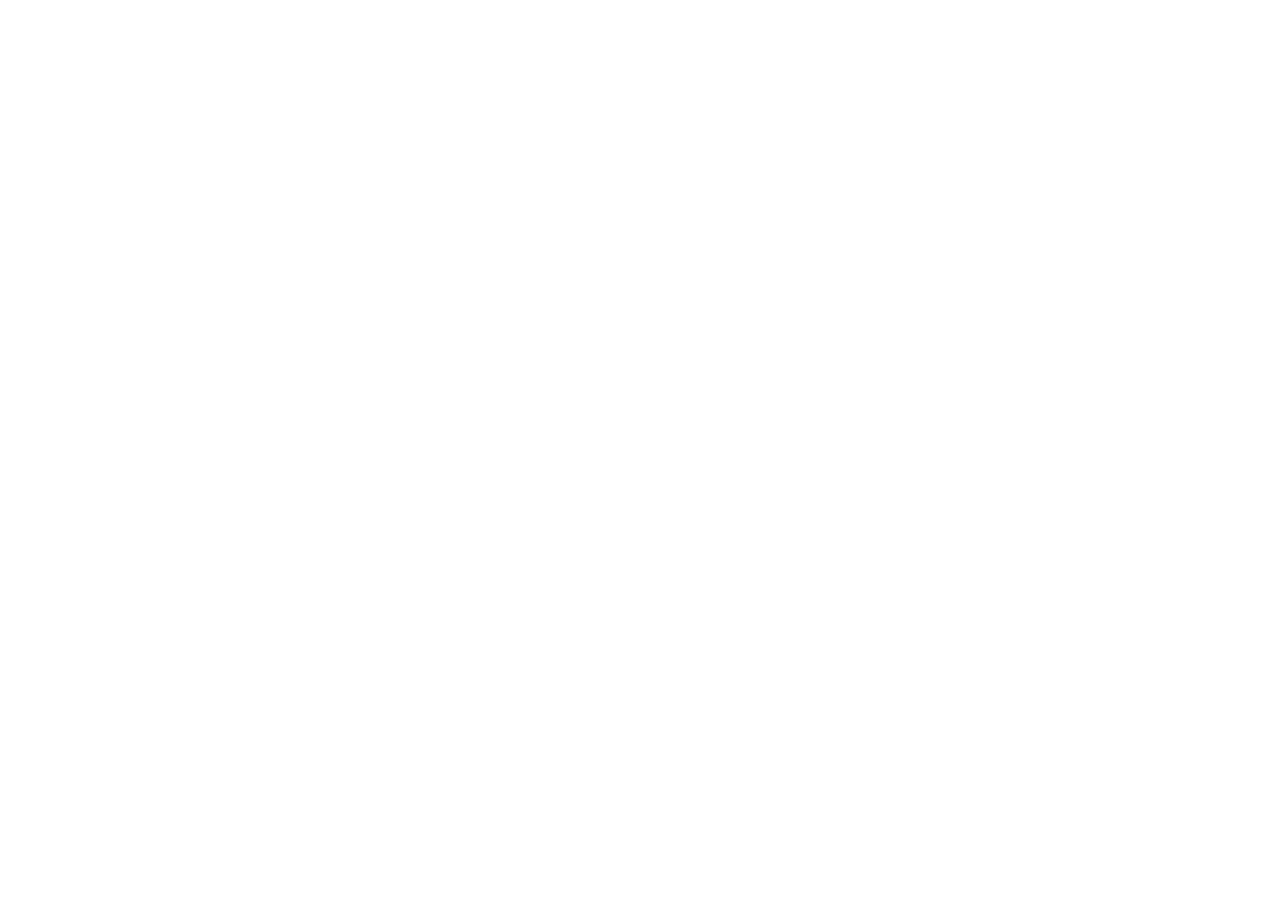
==== index.html @ 0d665450 "second commit" ====
<!DOCTYPE html>
<html lang="en">
<head>
    <meta charset="UTF-8">
    <meta name="viewport" content="width=device-width, initial-scale=1.0">
    <title>First page</title>
</head>
<body>
    
</body>
</html>
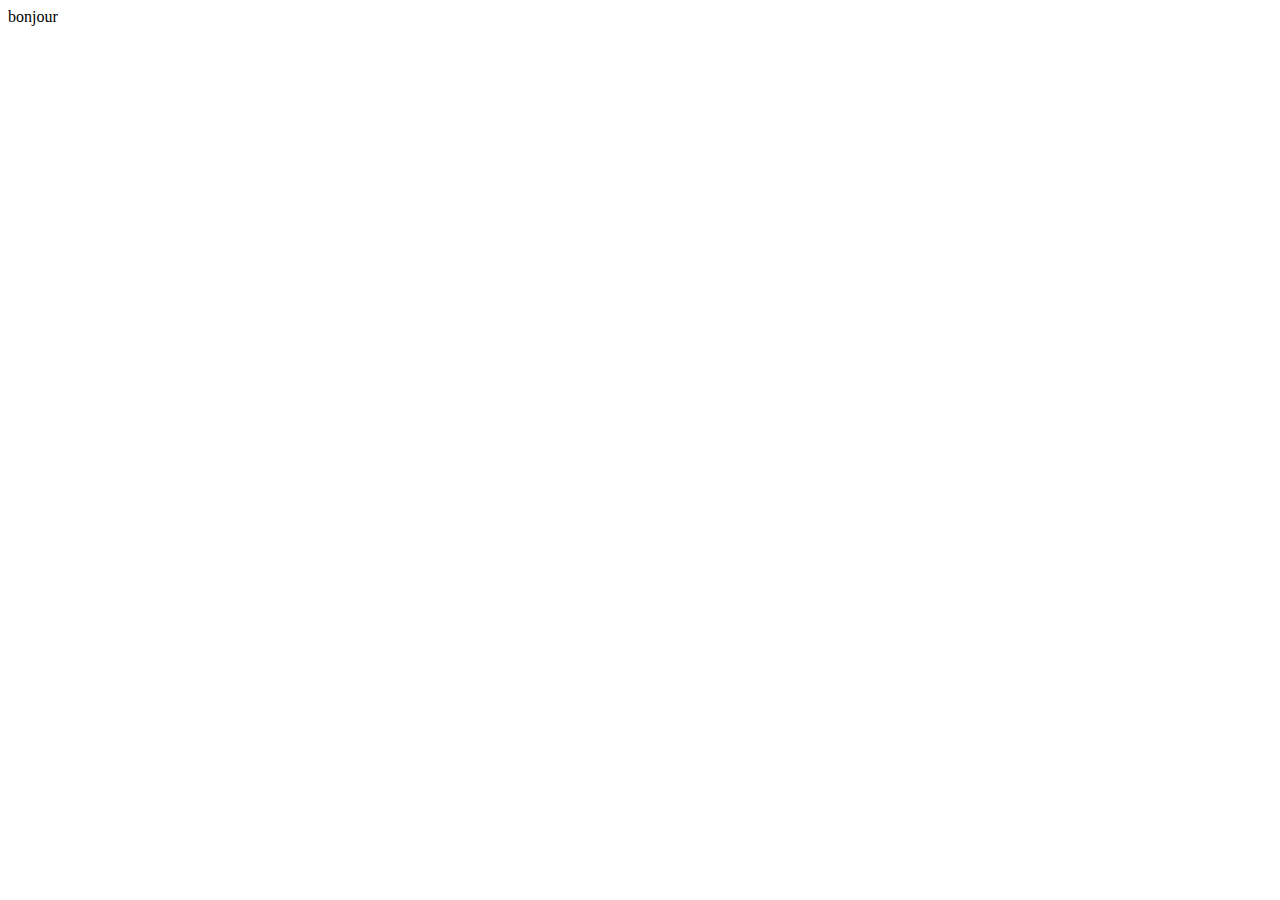
==== commit ace7ed7f: "index and 404" ====
--- a/index.html
+++ b/index.html
@@ -3,9 +3,12 @@
 <head>
     <meta charset="UTF-8">
     <meta name="viewport" content="width=device-width, initial-scale=1.0">
-    <title>First page</title>
+    <link rel="stylesheet" href="style.css">
+    <title>index</title>
+
 </head>
 <body>
-    
+   
+    <div class="book">  bonjour</div>
 </body>
 </html>